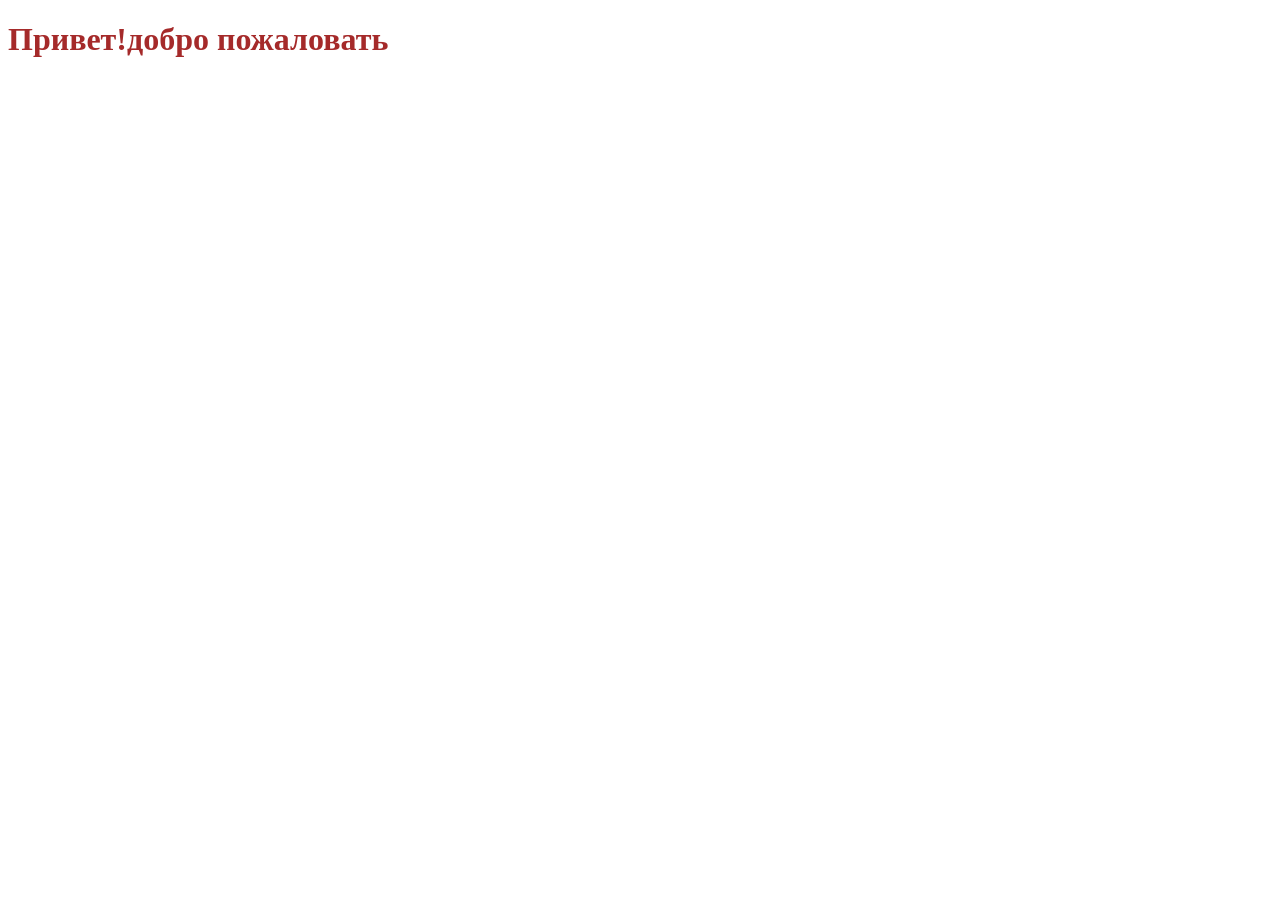
==== hello arocen ro/index.html @ 9e9478ea "Hello ArocenRu added" ====
<!DOCTYPE html>
<html lang="ru">
<head>
    <meta charset="UTF-8">
    <meta name="viewport" content="width=device-width, initial-scale=1.0">
    <meta name="description" content="это мой первый сайт,посвященный моему обучению">
    <title>Это мой первый сайт</title>
    <link rel="stylesheet" href="style.css">
    <script src="script.js"></script>
</head>
<body>
<h1>Привет!добро пожаловать</h1> 
<img src="https://img.magnific.com/free-photo/side-view-human-silhouette-nature_23-2150203194.jpg?semt=ais_items_boosted&w=740" alt="">   
</body>
</html>
---- hello arocen ro/style.css ----
h1{
color: brown;
}
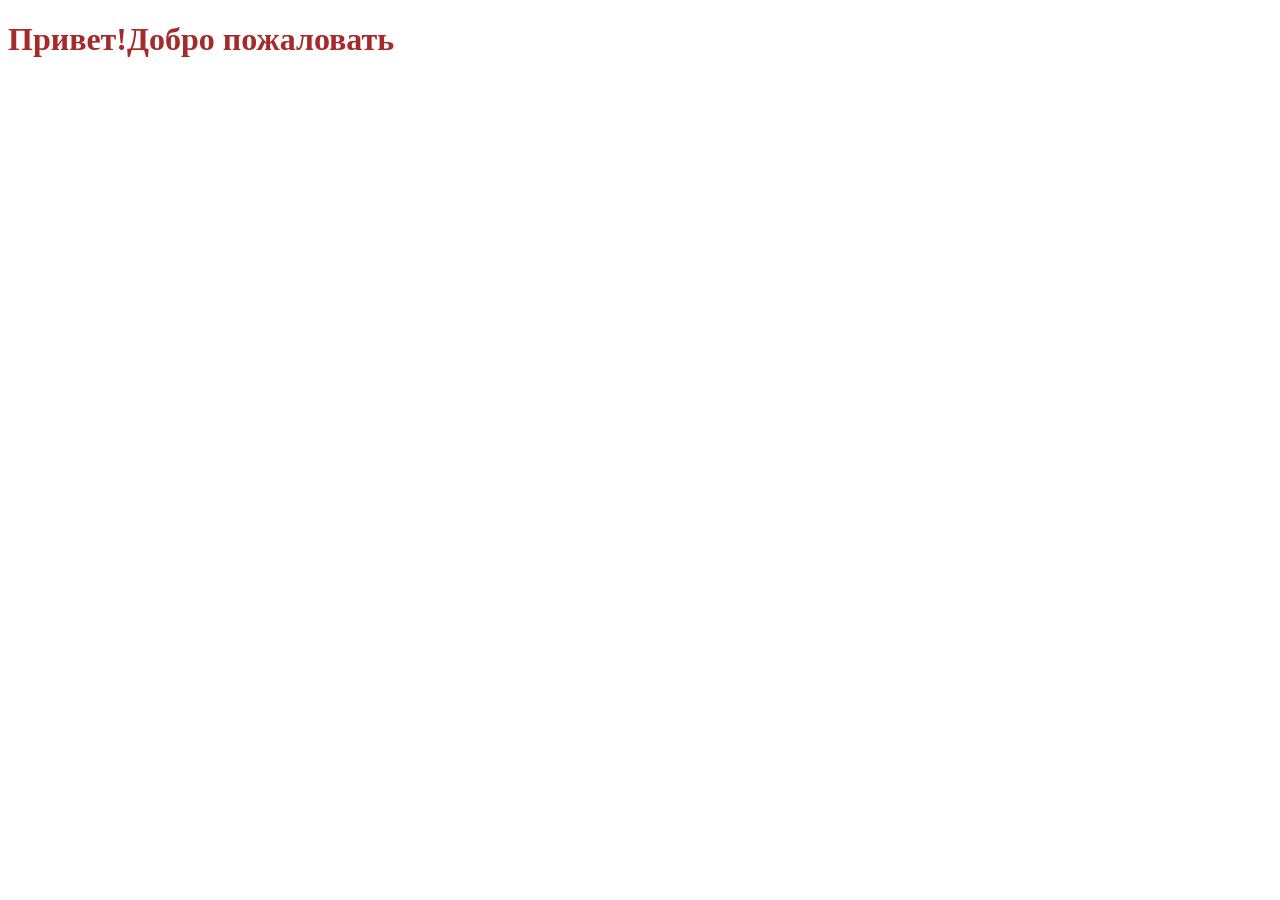
==== commit 7f62da9f: "Update index.html" ====
--- a/hello arocen ro/index.html
+++ b/hello arocen ro/index.html
@@ -9,7 +9,7 @@
     <script src="script.js"></script>
 </head>
 <body>
-<h1>Привет!добро пожаловать</h1> 
+<h1>Привет!Добро пожаловать</h1> 
 <img src="https://img.magnific.com/free-photo/side-view-human-silhouette-nature_23-2150203194.jpg?semt=ais_items_boosted&w=740" alt="">   
 </body>
-</html>+</html>
